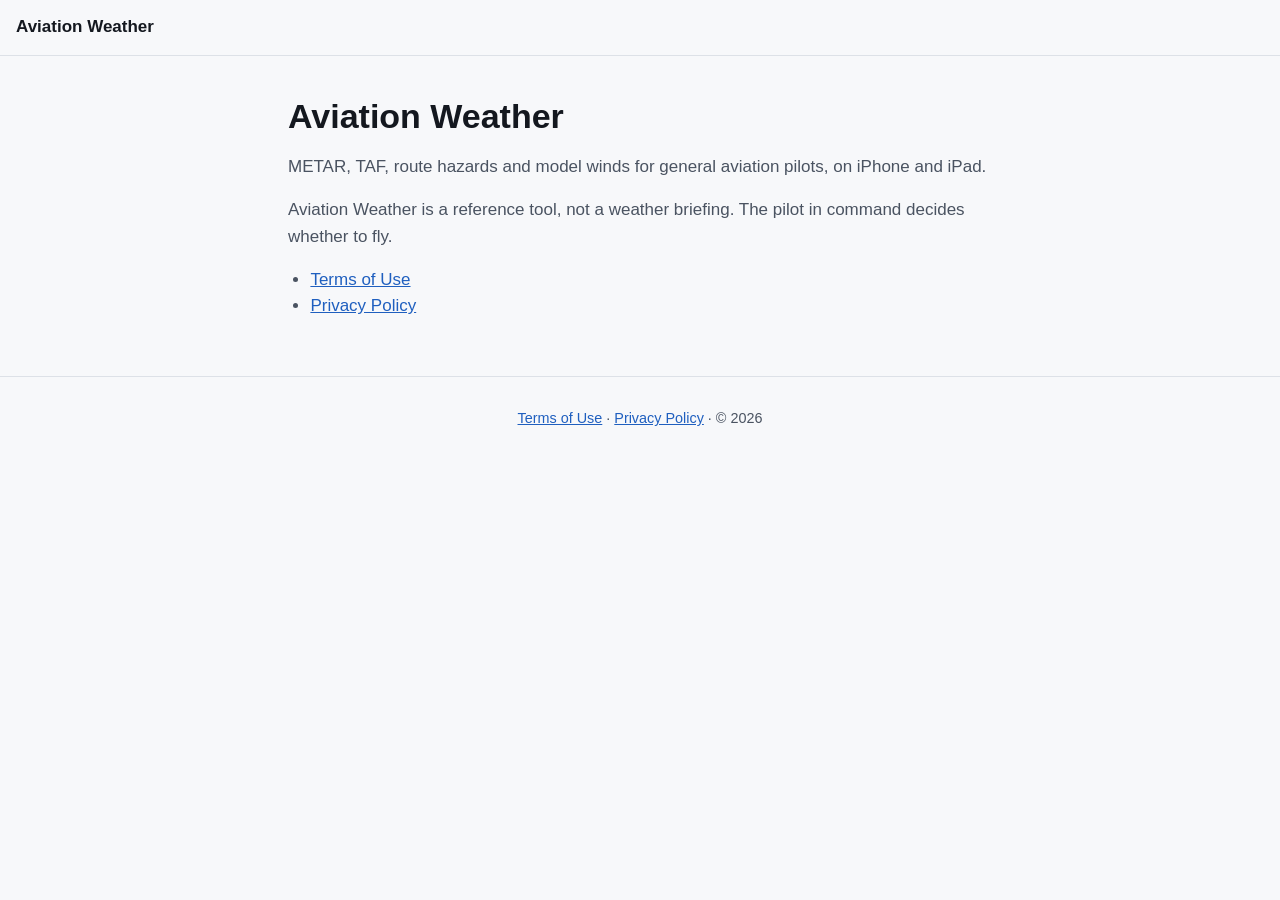
==== index.html @ 607f3ba9 "[deploy] сайт 2026-11-10" ====
<!doctype html>
<html lang="en">
<head>
  <meta charset="utf-8">
  <meta name="viewport" content="width=device-width, initial-scale=1">
  <title>Aviation Weather</title>
  <meta name="description" content="Aviation Weather for iPhone and iPad: METAR, TAF, route hazards and model winds for general aviation pilots.">
  <link rel="stylesheet" href="css/style.css">
</head>
<body>
  <header class="top">
    <a class="brand" href="./">Aviation Weather</a>
  </header>
  <main class="doc">
    <h1>Aviation Weather</h1>
    <p>METAR, TAF, route hazards and model winds for general aviation pilots, on iPhone and iPad.</p>
    <p>Aviation Weather is a reference tool, not a weather briefing. The pilot in command decides whether to fly.</p>
    <ul>
      <li><a href="terms.html">Terms of Use</a></li>
      <li><a href="privacy.html">Privacy Policy</a></li>
    </ul>
  </main>
  <footer>
    <p><a href="terms.html">Terms of Use</a> · <a href="privacy.html">Privacy Policy</a> · © 2026</p>
  </footer>
</body>
</html>
---- css/style.css ----
:root {
  --bg: #f7f8fa;
  --text: #14181f;
  --muted: #4a5361;
  --accent: #1f5fbf;
  --line: #dde1e7;
}
@media (prefers-color-scheme: dark) {
  :root {
    --bg: #0e1218;
    --text: #e8ecf2;
    --muted: #a9b2bf;
    --accent: #7fb0ff;
    --line: #262d38;
  }
}
* { box-sizing: border-box; }
body {
  margin: 0;
  background: var(--bg);
  color: var(--text);
  font: 17px/1.55 -apple-system, BlinkMacSystemFont, "Segoe UI", Roboto, sans-serif;
}
a { color: var(--accent); }
.top { border-bottom: 1px solid var(--line); padding: 0.9rem 1rem; }
.brand { color: var(--text); font-weight: 600; text-decoration: none; }
.doc { max-width: 46rem; margin: 0 auto; padding: 1rem 1rem 3rem; }
.doc h1 { margin: 1.5rem 0 1rem; line-height: 1.2; }
.doc h2 { margin: 1.75rem 0 0.5rem; font-size: 1.2rem; }
.doc p, .doc li { color: var(--muted); }
.doc strong { color: var(--text); }
.doc ul { padding-left: 1.4rem; margin: 0.5rem 0; }
footer { border-top: 1px solid var(--line); padding: 1rem; text-align: center; font-size: 0.9rem; color: var(--muted); }
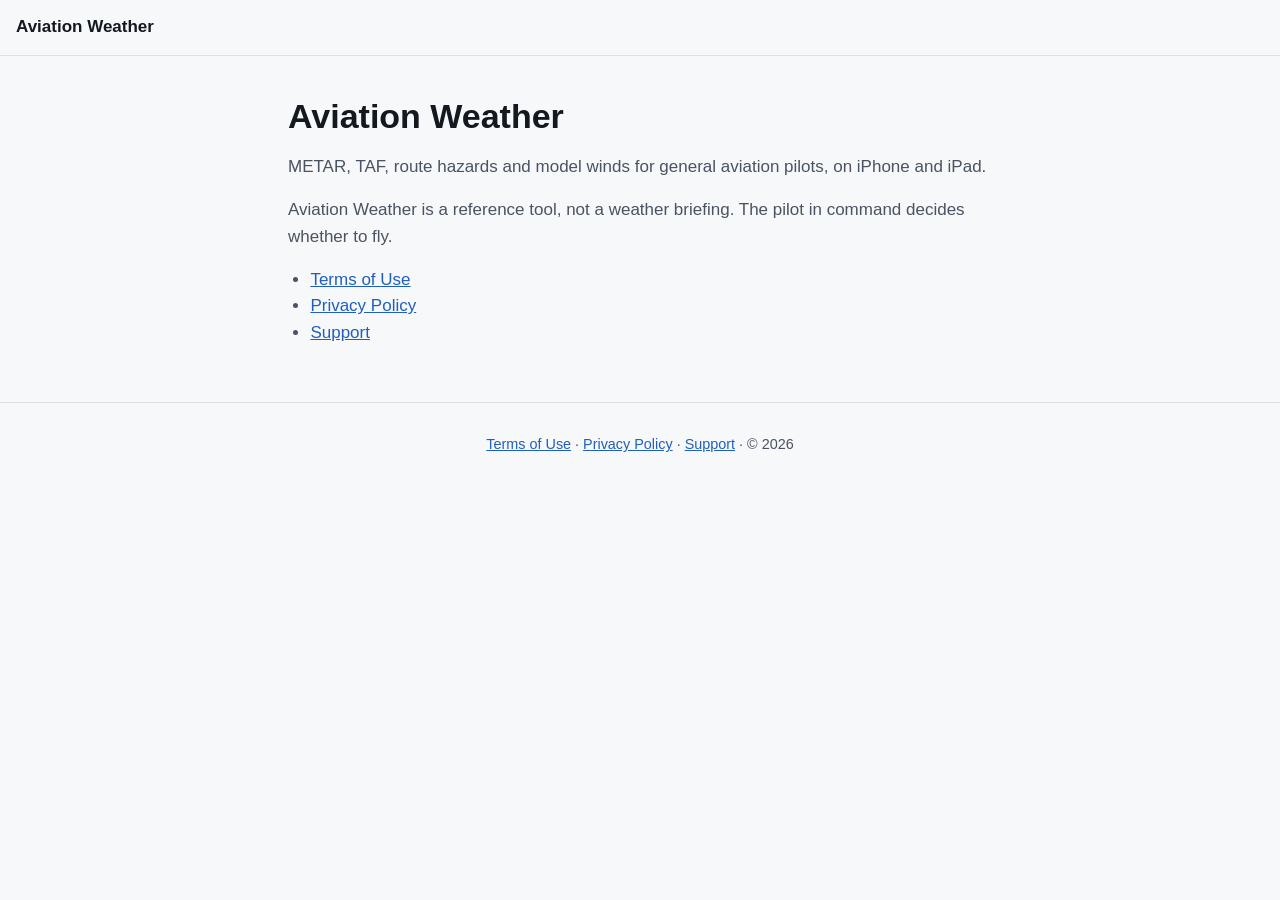
==== commit 73d6b52e: "[deploy] сайт 2026-11-12" ====
--- a/index.html
+++ b/index.html
@@ -18,10 +18,11 @@
     <ul>
       <li><a href="terms.html">Terms of Use</a></li>
       <li><a href="privacy.html">Privacy Policy</a></li>
+      <li><a href="support.html">Support</a></li>
     </ul>
   </main>
   <footer>
-    <p><a href="terms.html">Terms of Use</a> · <a href="privacy.html">Privacy Policy</a> · © 2026</p>
+    <p><a href="terms.html">Terms of Use</a> · <a href="privacy.html">Privacy Policy</a> · <a href="support.html">Support</a> · © 2026</p>
   </footer>
 </body>
 </html>
--- a/css/style.css
+++ b/css/style.css
@@ -31,3 +31,16 @@
 .doc strong { color: var(--text); }
 .doc ul { padding-left: 1.4rem; margin: 0.5rem 0; }
 footer { border-top: 1px solid var(--line); padding: 1rem; text-align: center; font-size: 0.9rem; color: var(--muted); }
+.support { display: grid; gap: 0.4rem; margin: 1.5rem 0; }
+.support label { font-weight: 600; margin-top: 0.6rem; }
+.support input, .support textarea {
+  font: inherit; color: var(--text); background: transparent;
+  border: 1px solid var(--line); border-radius: 8px; padding: 0.6rem 0.75rem; width: 100%;
+}
+.support input:focus, .support textarea:focus { outline: 2px solid var(--accent); outline-offset: 1px; }
+.support button {
+  justify-self: start; margin-top: 0.8rem; font: inherit; font-weight: 600; color: var(--bg);
+  background: var(--accent); border: 0; border-radius: 8px; padding: 0.6rem 1.4rem; cursor: pointer;
+}
+.support button:disabled { opacity: 0.6; cursor: default; }
+.support .status { margin: 0.25rem 0 0; min-height: 1.55em; }
